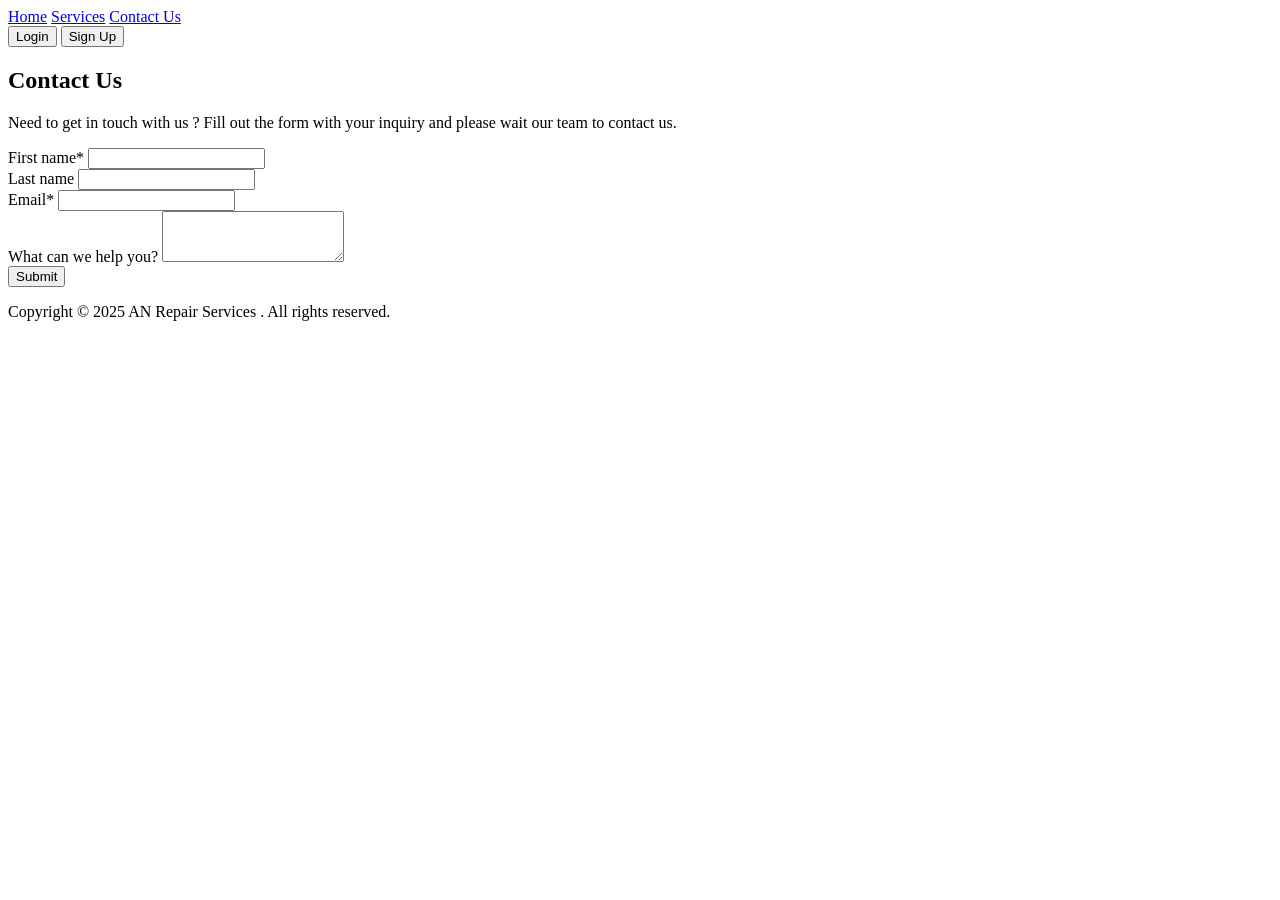
==== structure/contact.html @ 3349389a "All file arranged properly" ====
<!DOCTYPE html>
<html lang="en">
<head>
    <meta charset="UTF-8">
    <title>Contact Us</title>
    <link rel="stylesheet" href="/Online-Furniture-Store/styles/contact.css">
</head>
<body>

    <!-- NAVBAR -->
    <nav class="navbar">
        <div class="nav-left">
            <a href="#">Home</a>
            <a href="#">Services</a>
            <a href="#">Contact Us</a>
        </div>

        <div class="nav-right">
           <a href="login.html"><button class="login">Login</button></a>
            <button class="signup">Sign Up</button>
        </div>
    </nav>

    <!-- CONTACT SECTION -->
    <section class="contact-page">
        <h1>Contact Us <span class="line"></span></h1>

        <p class="subtitle">
            Need to get in touch with us ? Fill out the form with your inquiry
            and please wait our team to contact us.
        </p>

        <!-- FORM -->
        <div class="form-box">
            <form id="contactForm">

                <div class="row">
                    <div class="field">
                        <label>First name*</label>
                        <input type="text" required>
                    </div>

                    <div class="field">
                        <label>Last name</label>
                        <input type="text">
                    </div>
                </div>

                <div class="field">
                    <label>Email*</label>
                    <input type="email" required>
                </div>

                <div class="field">
                    <label>What can we help you?</label>
                    <textarea rows="3"></textarea>
                </div>

                <button type="submit" class="submit-btn">Submit</button>

            </form>
        </div>
    </section>

    <!-- FOOTER -->
    <footer>
        <p>Copyright © 2025 AN Repair Services . All rights reserved.</p>
    </footer>

    <script src="contact.js"></script>
</body>
</html>
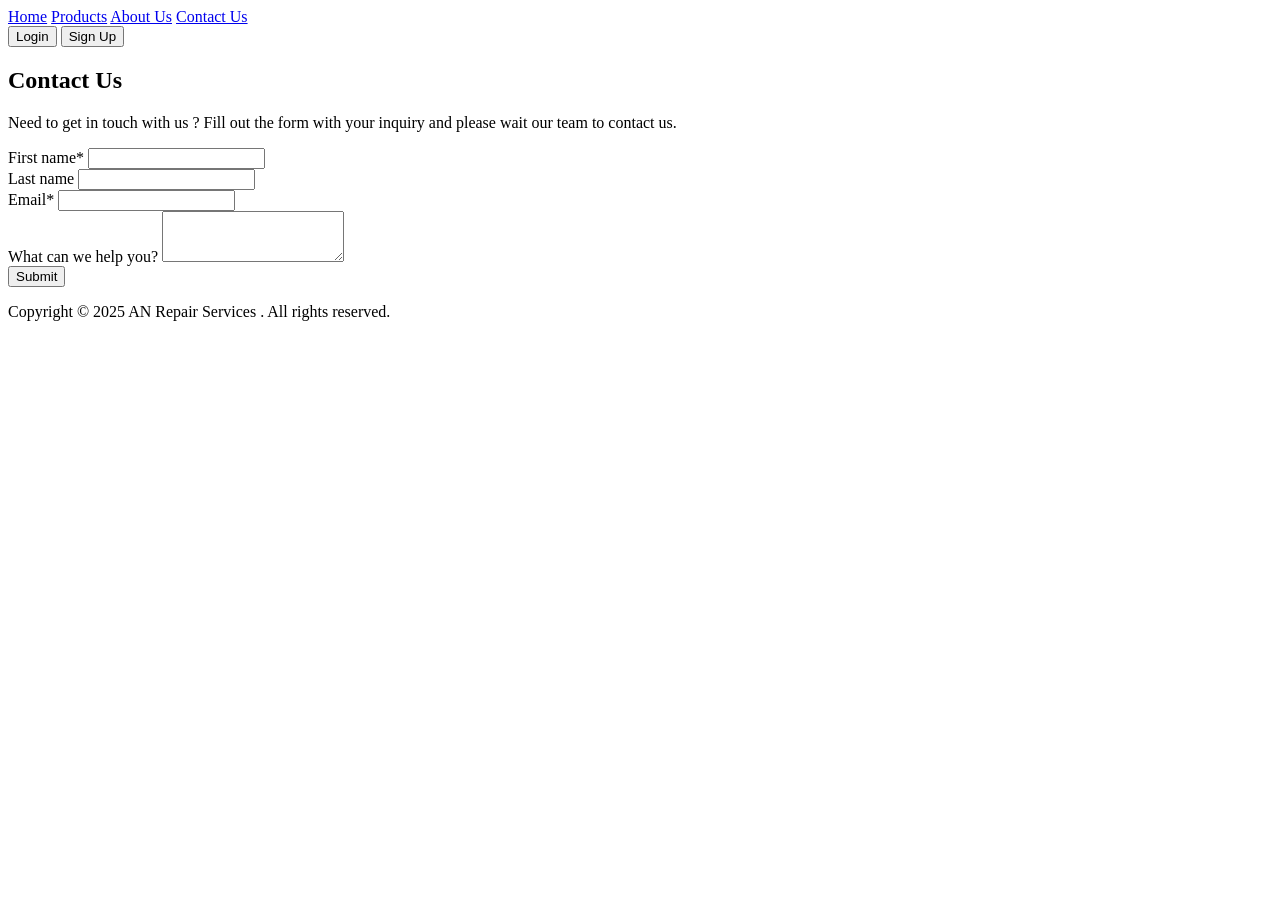
==== commit 5a782fd1: "Changes in nav bar contact section" ====
--- a/structure/contact.html
+++ b/structure/contact.html
@@ -10,9 +10,10 @@
     <!-- NAVBAR -->
     <nav class="navbar">
         <div class="nav-left">
-            <a href="#">Home</a>
-            <a href="#">Services</a>
-            <a href="#">Contact Us</a>
+            <a href="home.html">Home</a>
+            <a href="products.html">Products</a>
+            <a href="#about">About Us</a>
+            <a href="#contact   ">Contact Us</a>
         </div>
 
         <div class="nav-right">
